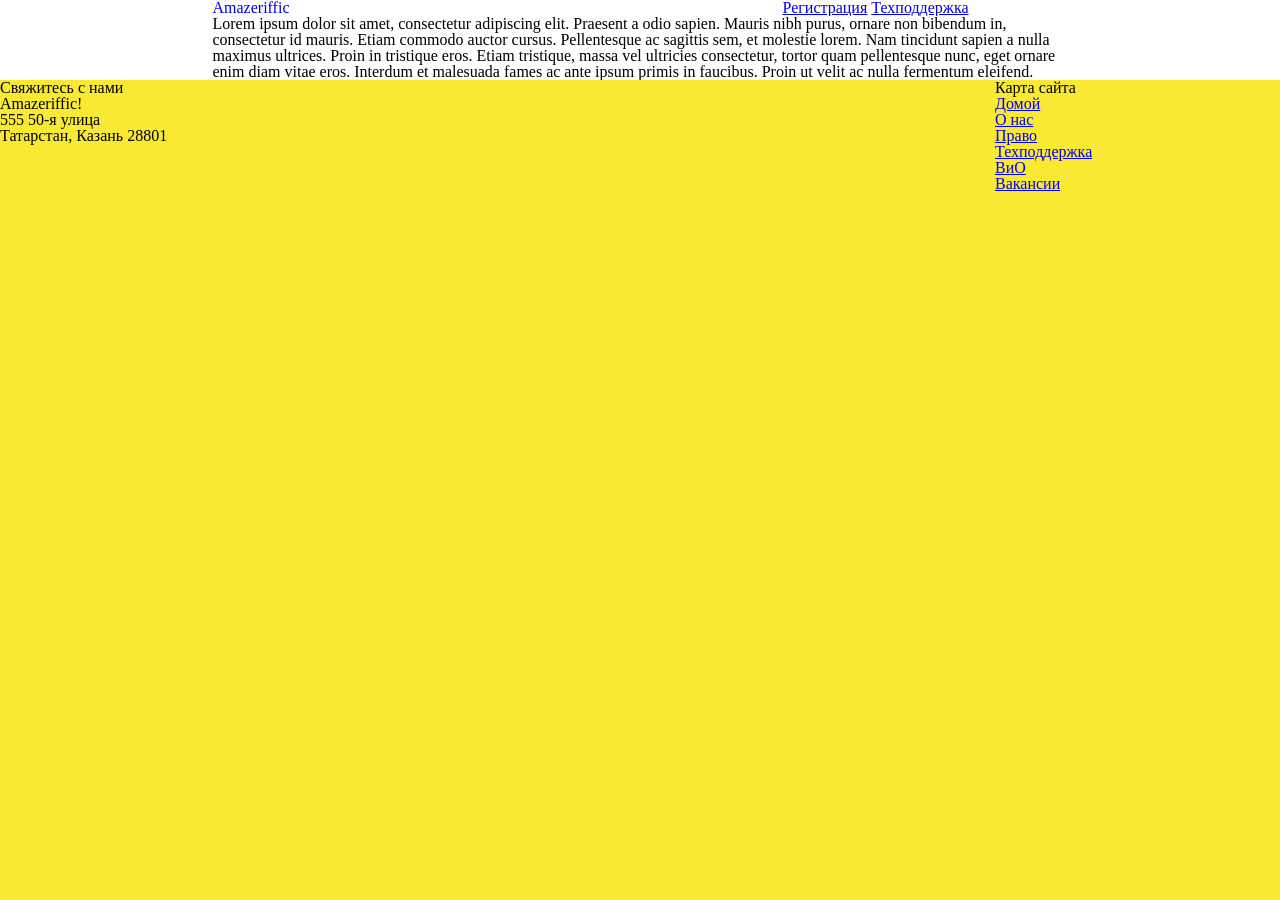
==== faq.html @ 9521fb88 "Add faq page and styles without fonts." ====
<!DOCTYPE html>
<html lang="ru">

<head>
    <meta charset="UTF-8">
    <meta http-equiv="X-UA-Compatible" content="IE=edge">
    <meta name="viewport" content="width=device-width, initial-scale=1.0">
    <title>Amazeriffic</title>
    <link rel="shortcut icon" href="#">
    <link rel="stylesheet" type="text/css" href="reset.css">
    <link rel="stylesheet" type="text/css" href="style.css">
</head>

<body>
    <header>
        <div class="container">
            <a href="index.html"><h1>Amazeriffic</h1></a>
            <nav>
                <a href="#">Регистрация</a>
                <a href="#">Техподдержка</a>
            </nav>
        </div>

    </header>

    <main>
        <div class="container">
            <p>Lorem ipsum dolor sit amet, consectetur adipiscing elit. Praesent a odio sapien. Mauris nibh purus, ornare non bibendum in, 
                consectetur id mauris. Etiam commodo auctor cursus. Pellentesque ac sagittis sem, et molestie lorem. Nam tincidunt sapien a 
                nulla maximus ultrices. Proin in tristique eros. Etiam tristique, massa vel ultricies consectetur, tortor quam pellentesque 
                nunc, eget ornare enim diam vitae eros. Interdum et malesuada fames ac ante ipsum primis in faucibus. Proin ut velit ac nulla 
                fermentum eleifend.</p>
        </div>

    </main>

    <footer>
        <dic class="container">
            <div class="contact">
                <h5>Свяжитесь с нами</h5>
                <p>Amazeriffic!</p>
                <p>555 50-я улица</p>
                <p>Татарстан, Казань 28801</p>
            </div>
            <div class="sitemap">
                <h5>Карта сайта</h5>
                <ul>
                    <li><a href="#">Домой</a></li>
                    <li><a href="#">О нас</a></li>
                    <li><a href="#">Право</a></li>
                    <li><a href="#">Техподдержка</a></li>
                    <li><a href="#">ВиО</a></li>
                    <li><a href="#">Вакансии</a></li>
                </ul>
            </div>
        </dic>
        
    </footer>
</body>

</html>
---- style.css ----
body {
    background: #f9e933;
}

header, main, footer {
    min-width: 855px;
}

header .container, main .container, footer .container {
    max-width: 855px;
    margin: auto;
}

header {
    background: white;
    overflow: auto;
}

header h1 {
    float: left;
    width: 570px;
}

header nav {
    float: right;
    width: 285px;
}

main {
    background: white;
    overflow: hidden;
}

main .left {
    float: left;
    width: 570px;
}

main .rigth {
    float: right;
    width: 285px;
}

footer {
    overflow: hidden;
}

footer .contact {
    float: left;
    width: 570px;
}

footer .sitemap {
    float: right;
    width: 285px;
}
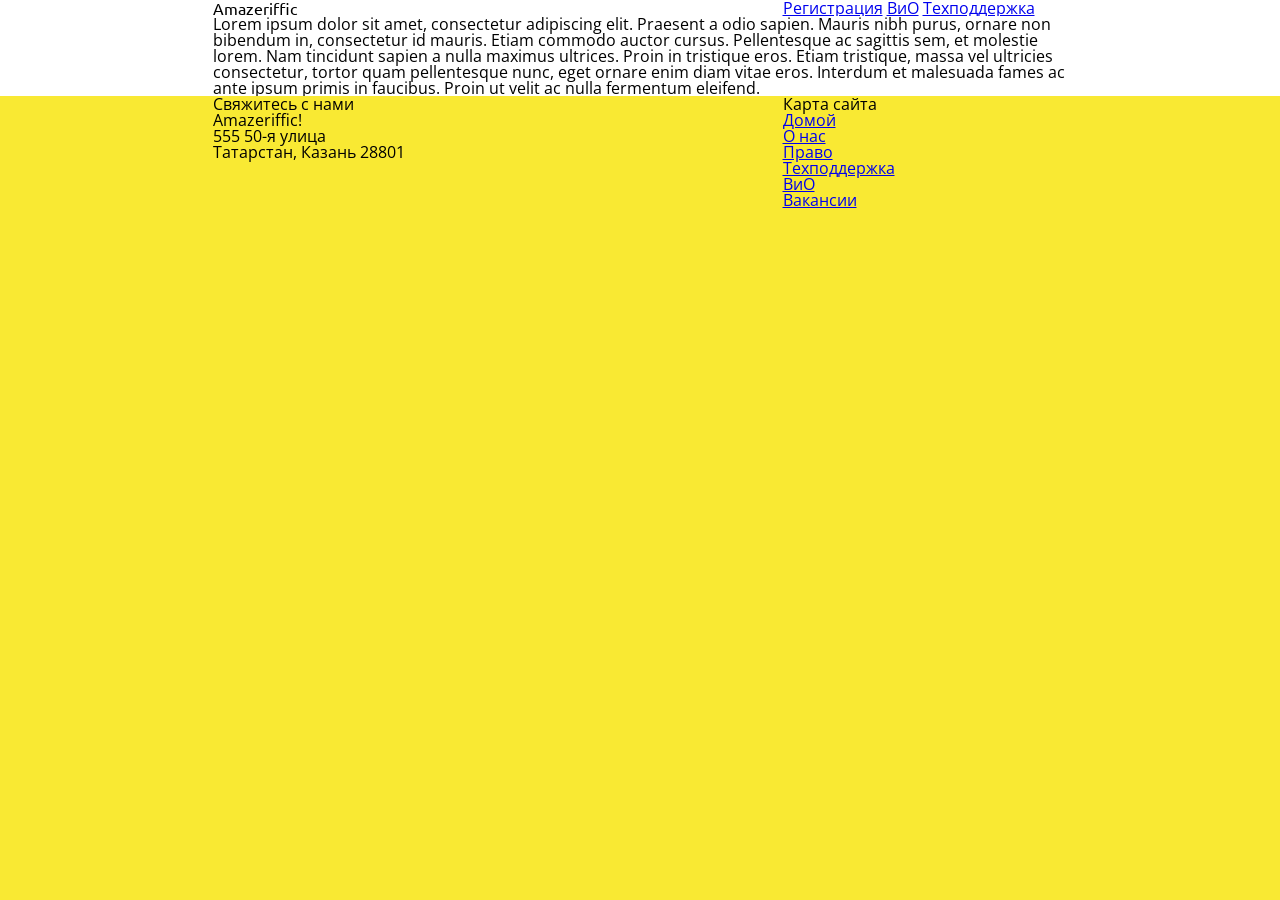
==== commit a3153a7d: "Add fonts in styles." ====
--- a/faq.html
+++ b/faq.html
@@ -9,14 +9,16 @@
     <link rel="shortcut icon" href="#">
     <link rel="stylesheet" type="text/css" href="reset.css">
     <link rel="stylesheet" type="text/css" href="style.css">
+    <link href="https://fonts.googleapis.com/css2?family=Open+Sans:wght@300&family=Ubuntu:ital@1&display=swap" rel="stylesheet"> 
 </head>
 
 <body>
     <header>
         <div class="container">
-            <a href="index.html"><h1>Amazeriffic</h1></a>
+            <h1>Amazeriffic</h1>
             <nav>
                 <a href="#">Регистрация</a>
+                <a href="faq.html">ВиО</a>
                 <a href="#">Техподдержка</a>
             </nav>
         </div>
@@ -30,12 +32,13 @@
                 nulla maximus ultrices. Proin in tristique eros. Etiam tristique, massa vel ultricies consectetur, tortor quam pellentesque 
                 nunc, eget ornare enim diam vitae eros. Interdum et malesuada fames ac ante ipsum primis in faucibus. Proin ut velit ac nulla 
                 fermentum eleifend.</p>
+
         </div>
 
     </main>
 
     <footer>
-        <dic class="container">
+        <div class="container">
             <div class="contact">
                 <h5>Свяжитесь с нами</h5>
                 <p>Amazeriffic!</p>
@@ -49,11 +52,11 @@
                     <li><a href="#">О нас</a></li>
                     <li><a href="#">Право</a></li>
                     <li><a href="#">Техподдержка</a></li>
-                    <li><a href="#">ВиО</a></li>
+                    <li><a href="faq.html">ВиО</a></li>
                     <li><a href="#">Вакансии</a></li>
                 </ul>
             </div>
-        </dic>
+        </div>
         
     </footer>
 </body>
--- a/style.css
+++ b/style.css
@@ -1,5 +1,7 @@
 body {
     background: #f9e933;
+    font-family: 'Open Sans', sans-serif;
+    font-size: 100%;
 }
 
 header, main, footer {
@@ -54,3 +56,7 @@
     float: right;
     width: 285px;
 }
+
+h1, h2, h3, h4 {
+    font-family: 'Ubuntu', sans-serif;
+}
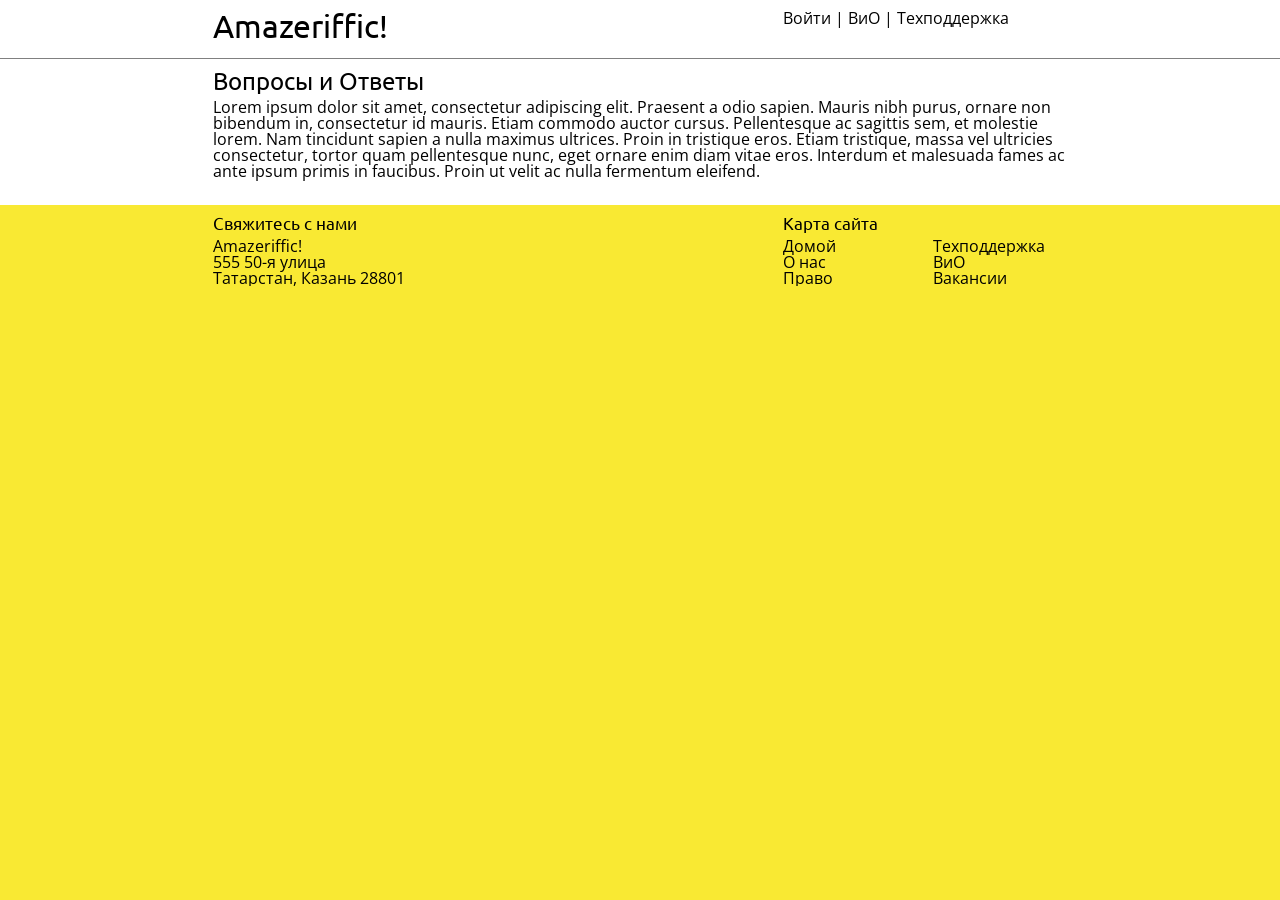
==== commit 96704cd2: "End 4th lab." ====
--- a/faq.html
+++ b/faq.html
@@ -15,23 +15,27 @@
 <body>
     <header>
         <div class="container">
-            <h1>Amazeriffic</h1>
+            <a href="index.html">
+                <h1>Amazeriffic!</h1>
+            </a>
             <nav>
-                <a href="#">Регистрация</a>
-                <a href="faq.html">ВиО</a>
+                <a href="#">Войти</a> |
+                <a href="faq.html">ВиО</a> |
                 <a href="#">Техподдержка</a>
             </nav>
         </div>
 
     </header>
-
+    
     <main>
         <div class="container">
+            <h2>Вопросы и Ответы</h2>
             <p>Lorem ipsum dolor sit amet, consectetur adipiscing elit. Praesent a odio sapien. Mauris nibh purus, ornare non bibendum in, 
                 consectetur id mauris. Etiam commodo auctor cursus. Pellentesque ac sagittis sem, et molestie lorem. Nam tincidunt sapien a 
                 nulla maximus ultrices. Proin in tristique eros. Etiam tristique, massa vel ultricies consectetur, tortor quam pellentesque 
                 nunc, eget ornare enim diam vitae eros. Interdum et malesuada fames ac ante ipsum primis in faucibus. Proin ut velit ac nulla 
                 fermentum eleifend.</p>
+            <br>
 
         </div>
 
@@ -48,7 +52,7 @@
             <div class="sitemap">
                 <h5>Карта сайта</h5>
                 <ul>
-                    <li><a href="#">Домой</a></li>
+                    <li><a href="index.html">Домой</a></li>
                     <li><a href="#">О нас</a></li>
                     <li><a href="#">Право</a></li>
                     <li><a href="#">Техподдержка</a></li>
--- a/style.css
+++ b/style.css
@@ -16,11 +16,13 @@
 header {
     background: white;
     overflow: auto;
+    padding: 10px;
+    border-bottom: 1px solid gray;
 }
 
 header h1 {
     float: left;
-    width: 570px;
+    font-size: 2em;
 }
 
 header nav {
@@ -28,9 +30,11 @@
     width: 285px;
 }
 
+
 main {
     background: white;
     overflow: hidden;
+    padding: 10px 0;
 }
 
 main .left {
@@ -43,8 +47,22 @@
     width: 285px;
 }
 
+main img {
+    padding: 10px;
+}
+
+main ul {
+    list-style-type: circle;
+}
+
+main li {
+    margin-left: 20px;
+}
+
+
 footer {
     overflow: hidden;
+    padding-top: 10px;
 }
 
 footer .contact {
@@ -57,6 +75,33 @@
     width: 285px;
 }
 
-h1, h2, h3, h4 {
+footer .sitemap ul {
+    column-count: 2;
+}
+
+
+h1, h2, h3, h4, h5 {
     font-family: 'Ubuntu', sans-serif;
+    margin-bottom: 6px;
+}
+
+h2 {
+    font-size: 1.5em;
+}
+
+h3 {
+    font-size: 1.3em;
+}
+
+h5 {
+    font-size: 1.05em;
+}
+
+a {
+    color: black;
+    text-decoration: none;
+}
+
+a:hover {
+    color: blue;
 }
